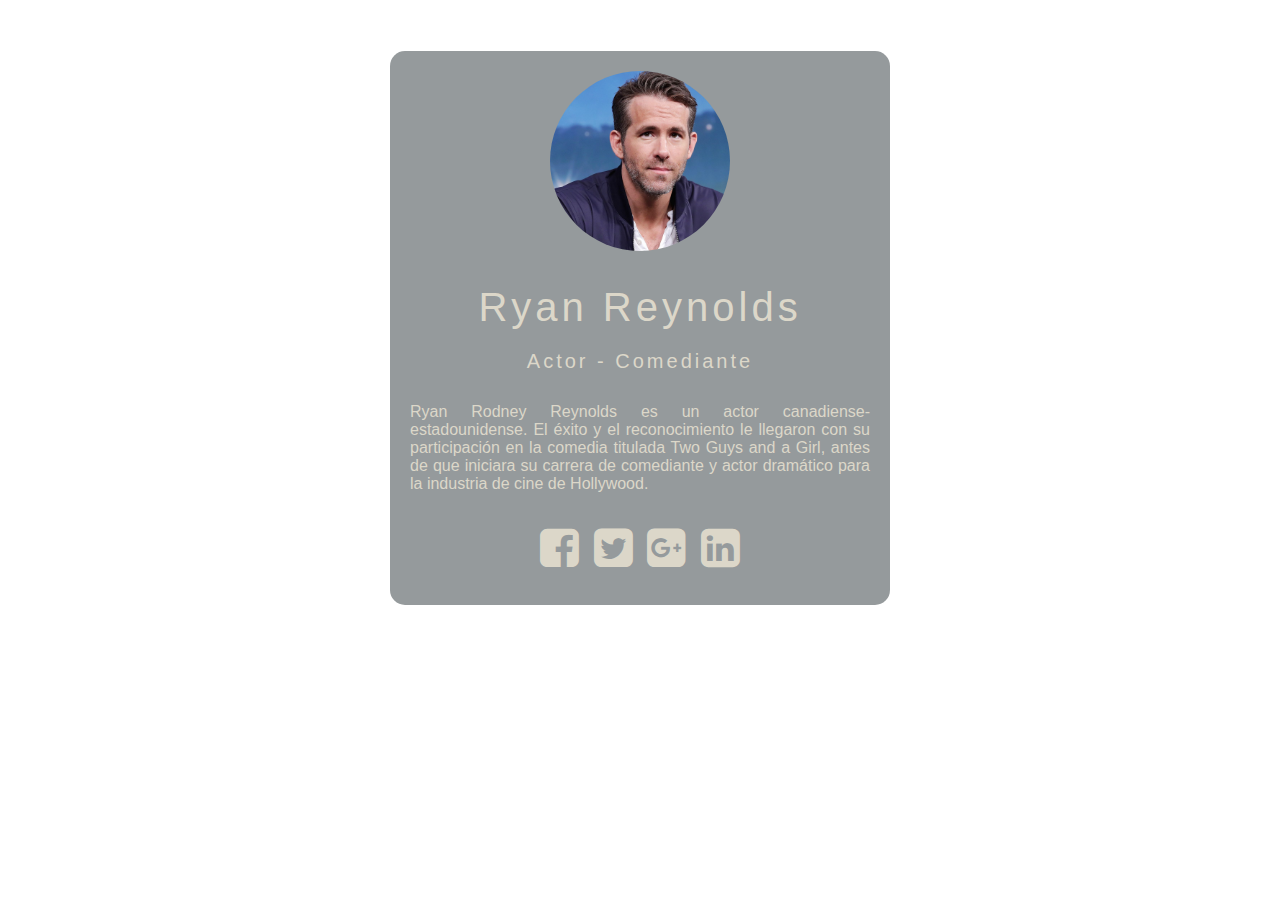
==== index.html @ 03040df8 "renovao" ====
<!DOCTYPE html>
<html lang="en">
<head>
  <meta charset="UTF-8">
  <meta name="viewport" content="width=device-width, initial-scale=1.0">
  <meta http-equiv="X-UA-Compatible" content="ie=edge">
  <link rel="stylesheet" href="https://stackpath.bootstrapcdn.com/font-awesome/4.7.0/css/font-awesome.min.css">
  <title>Página Personal</title>
  <link rel="stylesheet" href="style.css">
</head>
<body>
  <section class="box">
    <img src="img/me.jpg" width="180" alt="" class="box-img">
    <h1>Ryan Reynolds</h1>
    <h2>Actor - Comediante</h2>
    <p>Ryan Rodney Reynolds es un actor canadiense-estadounidense. El éxito y el reconocimiento le llegaron con su participación en la comedia titulada Two Guys and a Girl, antes de que iniciara su carrera de comediante y actor dramático para la industria de cine de Hollywood.</p>
    <ul>
      <li><a href="#"><i class="fa fa-facebook-square" aria-hidden="true"></i></a></li>
      <li><a href="#"><i class="fa fa-twitter-square" aria-hidden="true"></i></a></li>
      <li><a href="#"><i class="fa fa-google-plus-square" aria-hidden="true"></i></i></a></li>
      <li><a href="#"><i class="fa fa-linkedin-square" aria-hidden="true"></i></a></li>
    </ul>

  </section>
</body>
</html>
---- style.css ----
* {
  padding: 0;
  margin: 0;
  box-sizing: border-box;
}

body {
  background: url('img/bg.jpg') no-repeat;
  background-size: cover;
}

.box {
  width: 500px;
  background: rgba(44, 54, 57, .5);
  padding: 20px;
  text-align: center;
  margin: 0 auto;
  margin-top: 4%;
  color: #DCD7C9;
  font-family: 'Century Gothic', sans-serif;
  border-radius: 15px;
  /* box-shadow: 7px 13px 37px black; */
}

.box-img {
  border-radius: 50%;
}

.box h1 {
  font-size: 40px;
  letter-spacing: 4px;
  font-weight: 100;
  margin: 30px 0 20px;
}

.box h2 {
  font-size: 20px;
  letter-spacing: 3px;
  font-weight: 100;
  margin-bottom: 30px
}

.box p {
  text-align: justify;
}

.box ul {
  margin-top: 20px;
  list-style: none;
}

.box ul li {
  display: inline-block;
}
.box ul li a {
  color: #DCD7C9;
  font-size: 45px;
  padding: 10px 5px;
  transition: all .5s ease-in-out;
  display: block;
}

.box ul li a:hover {
  color:#A27B5C;
  transform: scale(1.3);
}
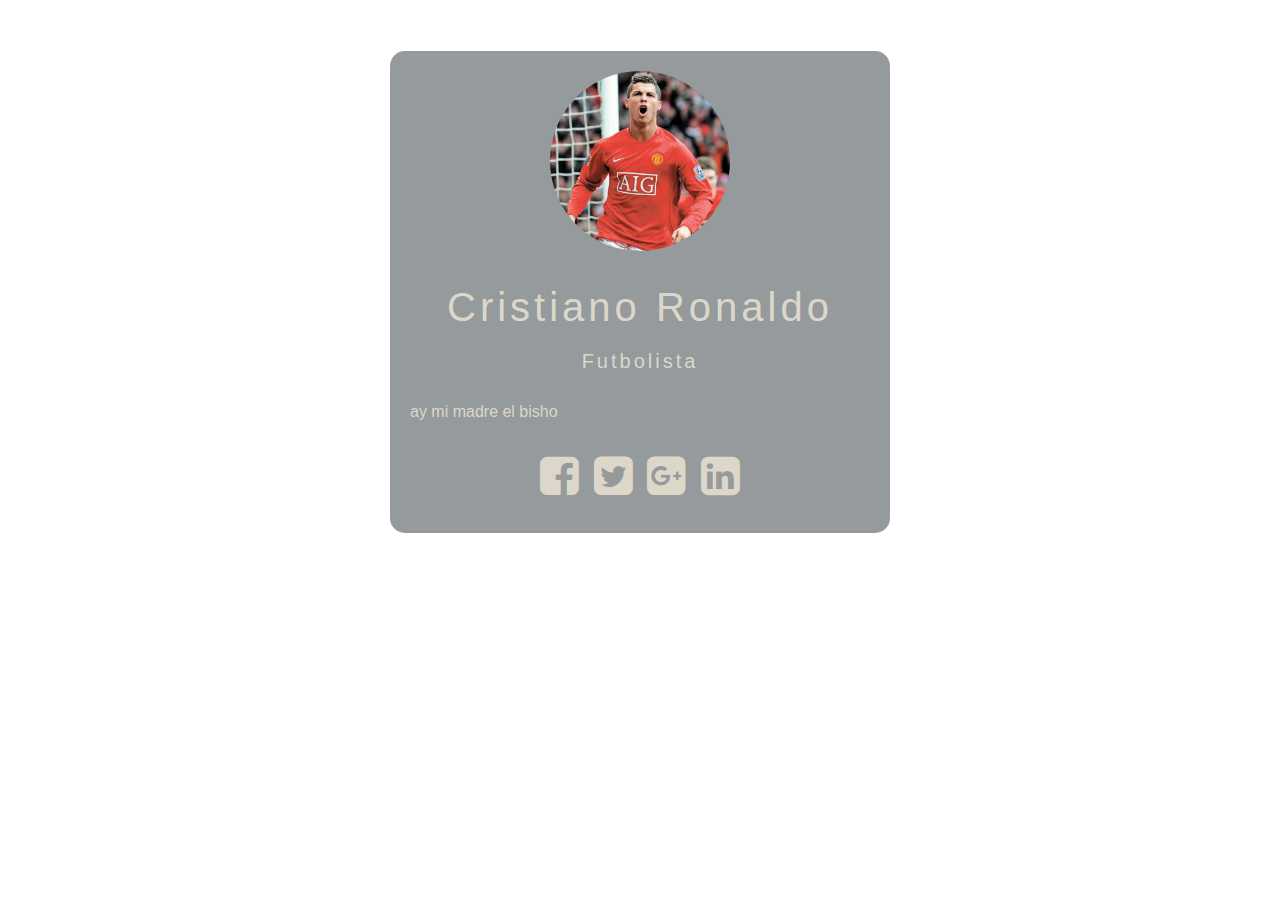
==== commit b44455fe: "cambio de personaje" ====
--- a/index.html
+++ b/index.html
@@ -11,9 +11,9 @@
 <body>
   <section class="box">
     <img src="img/me.jpg" width="180" alt="" class="box-img">
-    <h1>Ryan Reynolds</h1>
-    <h2>Actor - Comediante</h2>
-    <p>Ryan Rodney Reynolds es un actor canadiense-estadounidense. El éxito y el reconocimiento le llegaron con su participación en la comedia titulada Two Guys and a Girl, antes de que iniciara su carrera de comediante y actor dramático para la industria de cine de Hollywood.</p>
+    <h1>Cristiano Ronaldo</h1>
+    <h2>Futbolista</h2>
+    <p>ay mi madre el bisho</p>
     <ul>
       <li><a href="#"><i class="fa fa-facebook-square" aria-hidden="true"></i></a></li>
       <li><a href="#"><i class="fa fa-twitter-square" aria-hidden="true"></i></a></li>
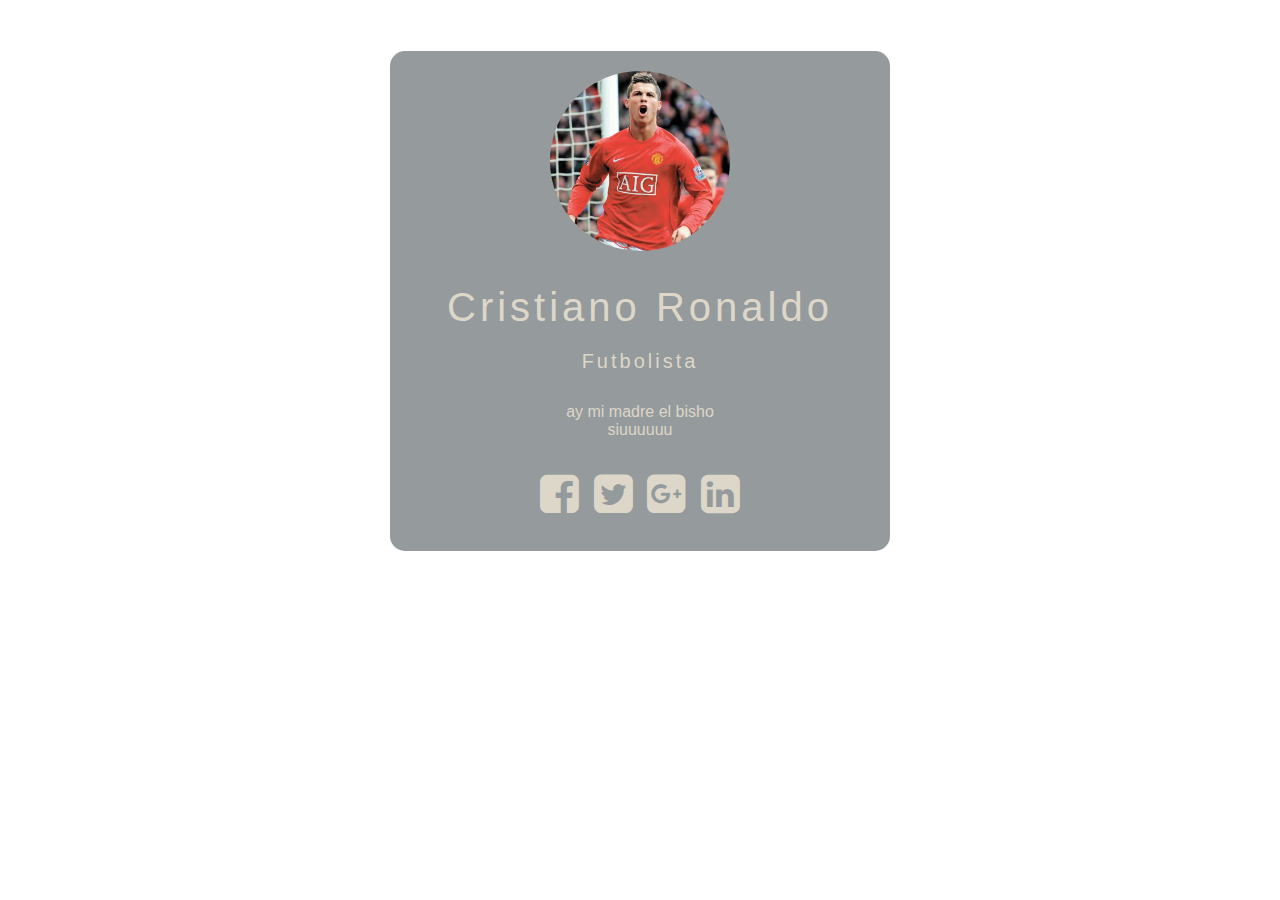
==== commit 1e1acc22: "siuu" ====
--- a/index.html
+++ b/index.html
@@ -14,6 +14,7 @@
     <h1>Cristiano Ronaldo</h1>
     <h2>Futbolista</h2>
     <p>ay mi madre el bisho</p>
+    <p>siuuuuuu</p>
     <ul>
       <li><a href="#"><i class="fa fa-facebook-square" aria-hidden="true"></i></a></li>
       <li><a href="#"><i class="fa fa-twitter-square" aria-hidden="true"></i></a></li>
--- a/style.css
+++ b/style.css
@@ -41,7 +41,7 @@
 }
 
 .box p {
-  text-align: justify;
+  text-align: center;
 }
 
 .box ul {
